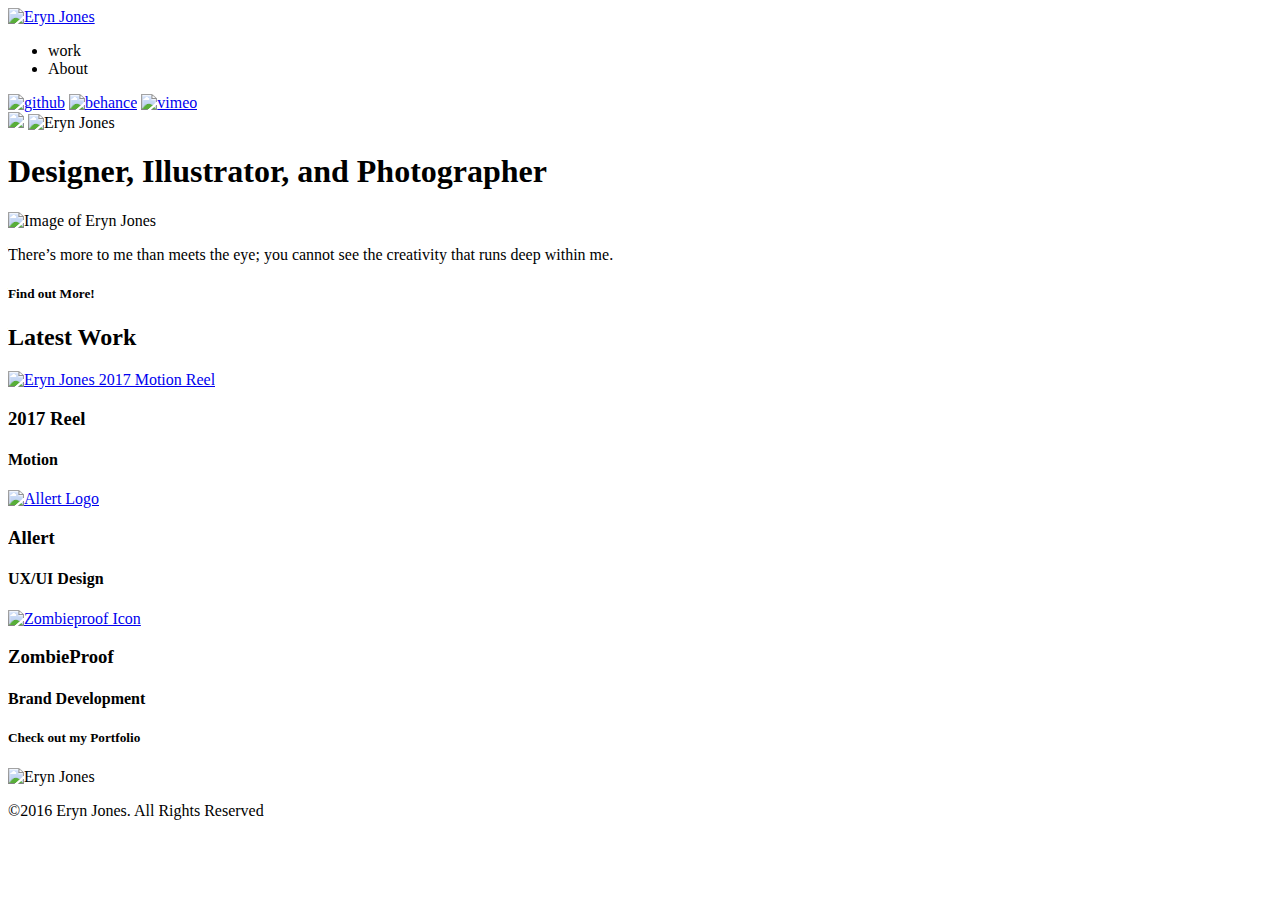
==== index.html @ 863624df "started set up" ====
<!DOCTYPE html>
<html lang="en-ca">
<head>
  <meta charset="utf-8">
  <title>Eryn Jones • Portfolio</title>
  <meta name="twittercard" content="summary">
  <meta name="twitter:site" content="@ntymebits">
  <meta property="og:title" content="Eryn Jones • Portfolio">
  <meta property="og:type" content="website">
  <meta property="og:url" content="erynjones.ca">
  <meta property="og:image" content=" ">
  <meta name="description" content="Hi! I am Eryn Jones a designer, illustrator, and photography living in Ottawa.">
  <link href="{site_url}assets/css/main.css" rel="stylesheet">
  <meta name="handheldfriendly" content="true">
  <meta name="mobileoptimized" content ="240">
  <meta name="viewport" content="width=device-width,initial-scale=1">
  <link rel="stylesheet" href="https://i.icomoon.io/public/temp/86abc1c9b0/UntitledProject/style.css">
</head>

<body>
  <header>
    <a href="#"><img src="{site_url}assets/images/eryn-jones-teal.svg" alt="Eryn Jones"></a>
    <nav>
      <ul>
        <li><a>work</a></li>
        <li><a>About</a></li>
      </ul>
      <a href="https://github.com/erynjones"><img src="{site_url}assets/images/github.svg" alt="github"></a>
      <a href="https://www.behance.net/ErynJ"><img src="{site_url}assets/images/behance.svg" alt="behance"></a>
      <a href="https://vimeo.com/user47753071"><img src="{site_url}assets/images/vimeo.svg" alt="vimeo"></a>
    </nav>
  </header>

  <main class="content">
    <section class="about">
      <img src="{site_url}assets/images/background-colour.jpg" alt"Painted Background">
      <img src="{site_url}assets/images/eryn-jones.svg" alt="Eryn Jones">
      <h1>Designer, Illustrator, and Photographer</h1>
    </section>

    <section class="about">
      <img src="{site_url}assets/images/me-long.jpg" alt="Image of Eryn Jones">
      <div>
        <p>There’s more to me than meets the eye; you cannot see the creativity that runs deep within me.</p>
        <a class="btn">
          <h5>Find out More!</h5>
        </a>
      </div>
    </section>

    <section class="info-bar">
      <h2>Latest Work</h2>
    </section>

    <section class="homepage-work">
      <div class="work large">
        <a href="{site_url}reel">
          <img src="{site_url}assets/images/home/motion-reel.jpg" alt="Eryn Jones 2017 Motion Reel">
        </a>
        <h3>2017 Reel</h3>
        <h4>Motion</h4>
      </div>

      <div class="work small">
        <a href="{site_url}allert">
          <img src="{site_url}assets/images/home/allert-index.jpg" alt="Allert Logo">
        </a>
        <h3>Allert</h3>
        <h4>UX/UI Design</h4>
      </div>

      <div class="work small">
        <a href="{site_url}zombieproof">
          <img src="{site_url}assets/images/home/zombie-home.jpg" alt="Zombieproof Icon">
        </a>
        <h3>ZombieProof</h3>
        <h4>Brand Development</h4>
      </div>
    </section>

    <section class="info-bar">
      <a class="btn">
        <h5>Check out my Portfolio</h5>
      </a>
    </section>
  </main>

  <footer>
    <a><img src="{site_url}assets/images/eryn-jones.svg" alt="Eryn Jones"></a>
    <p>©2016 Eryn Jones. All Rights Reserved</p>
  </footer>
</body>
</html>
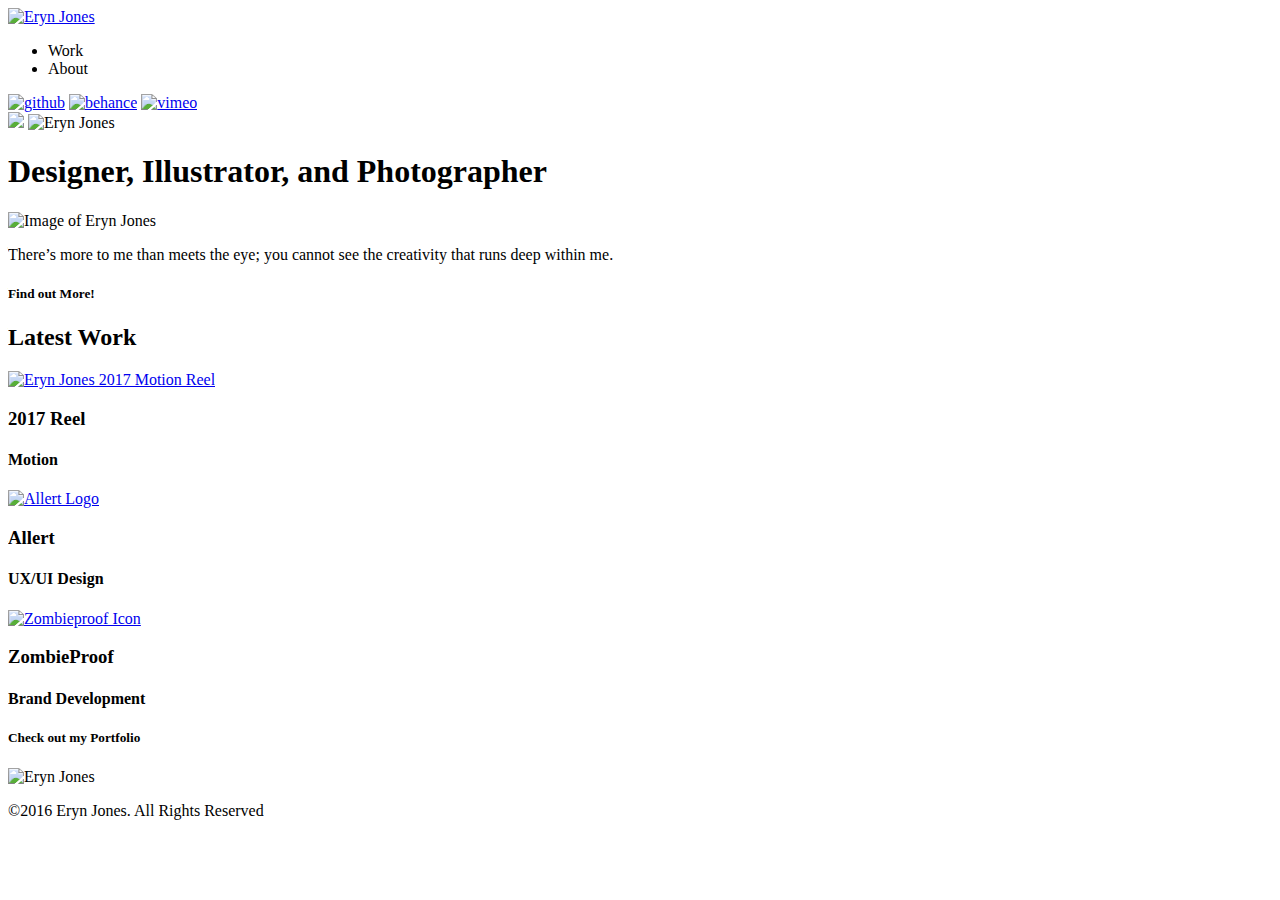
==== commit 7347c8a9: "images added" ====
--- a/index.html
+++ b/index.html
@@ -22,7 +22,7 @@
     <a href="#"><img src="{site_url}assets/images/eryn-jones-teal.svg" alt="Eryn Jones"></a>
     <nav>
       <ul>
-        <li><a>work</a></li>
+        <li><a>Work</a></li>
         <li><a>About</a></li>
       </ul>
       <a href="https://github.com/erynjones"><img src="{site_url}assets/images/github.svg" alt="github"></a>
